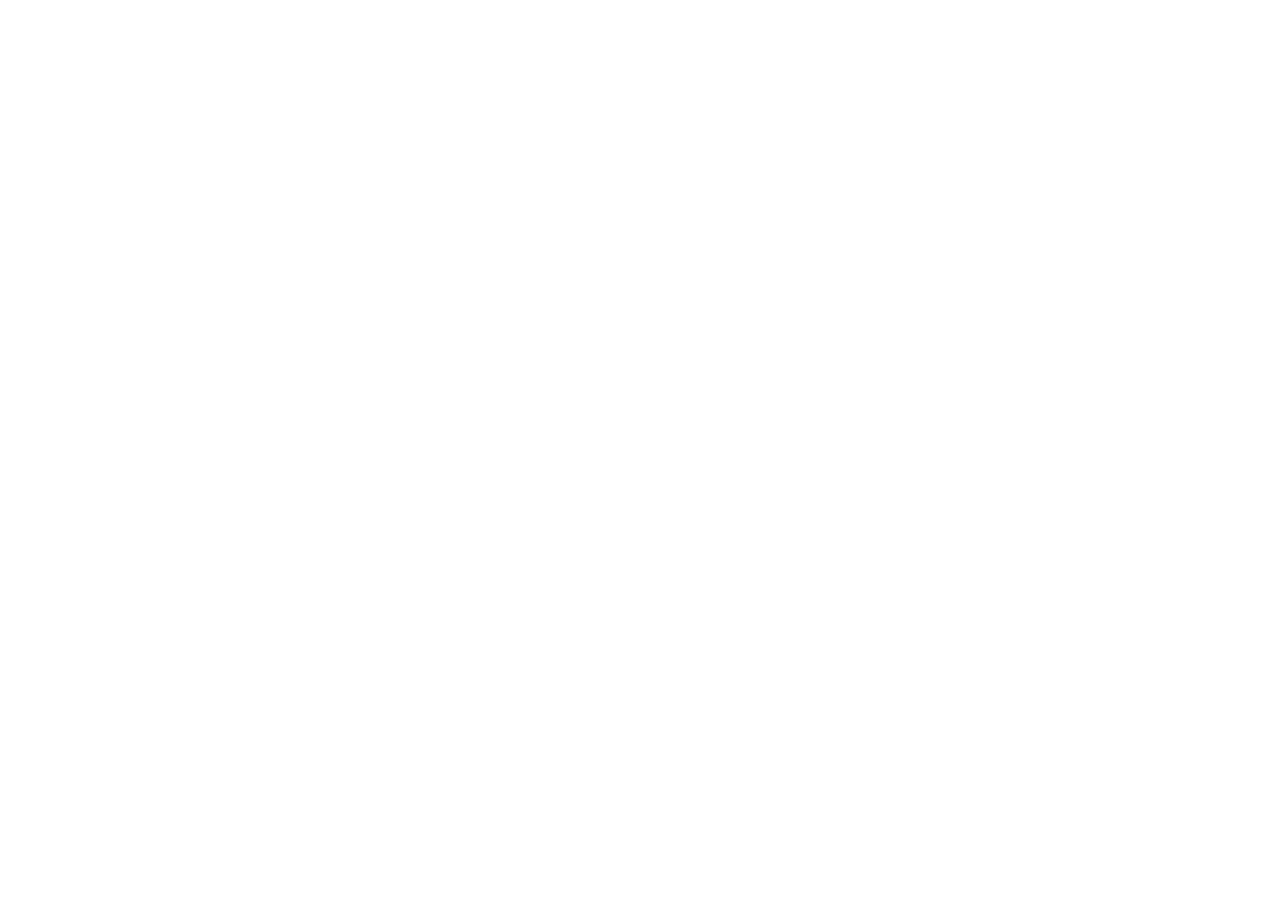
==== index.html @ 67d92de6 "first commit" ====
<!DOCTYPE html>
<html lang="en">

<head>
    <meta charset="UTF-8">
    <meta name="viewport" content="width=device-width, initial-scale=1.0">
    <meta http-equiv="X-UA-Compatible" content="ie=edge">
    <title>Document</title>
    <link rel="stylesheet" href="https://res.wx.qq.com/open/libs/weui/1.1.3/weui.min.css">
</head>

<body>
    <div id="app">
        <!-- <p>
            <router-link to="/foo">Go to Foo</router-link>
            <router-link to="/bar">Go to Bar</router-link>
        </p> -->
        <nav-header></nav-header>
        <button-counter></button-counter>
        <!-- 路由出口 -->
        <!-- 路由匹配到的组件将渲染在这里 -->
        <router-view></router-view>
    </div>
    <script src="https://cdn.jsdelivr.net/npm/vue@2.6.10/dist/vue.js"></script>
    <script src="https://unpkg.com/vue-router/dist/vue-router.js"></script>
    <script type="text/javascript" src="https://res.wx.qq.com/open/libs/weuijs/1.1.4/weui.min.js"></script>
    <!-- 引入全局组件 -->
    <script src="./components/button-counter.js"></script>
    <script src="./components/nav.js"></script>
    <script type="text/javascript">
        const Foo = { template: '<div>foo</div>' }
        const Bar = { template: '<div>bar</div>' }
        const routes = [
            { path: '/foo', component: Foo },
            { path: '/bar', component: Bar }
        ]
        const router = new VueRouter({
            routes // (缩写) 相当于 routes: routes
        })
        const app = new Vue({
            router
        }).$mount('#app')

    </script>
</body>

</html>
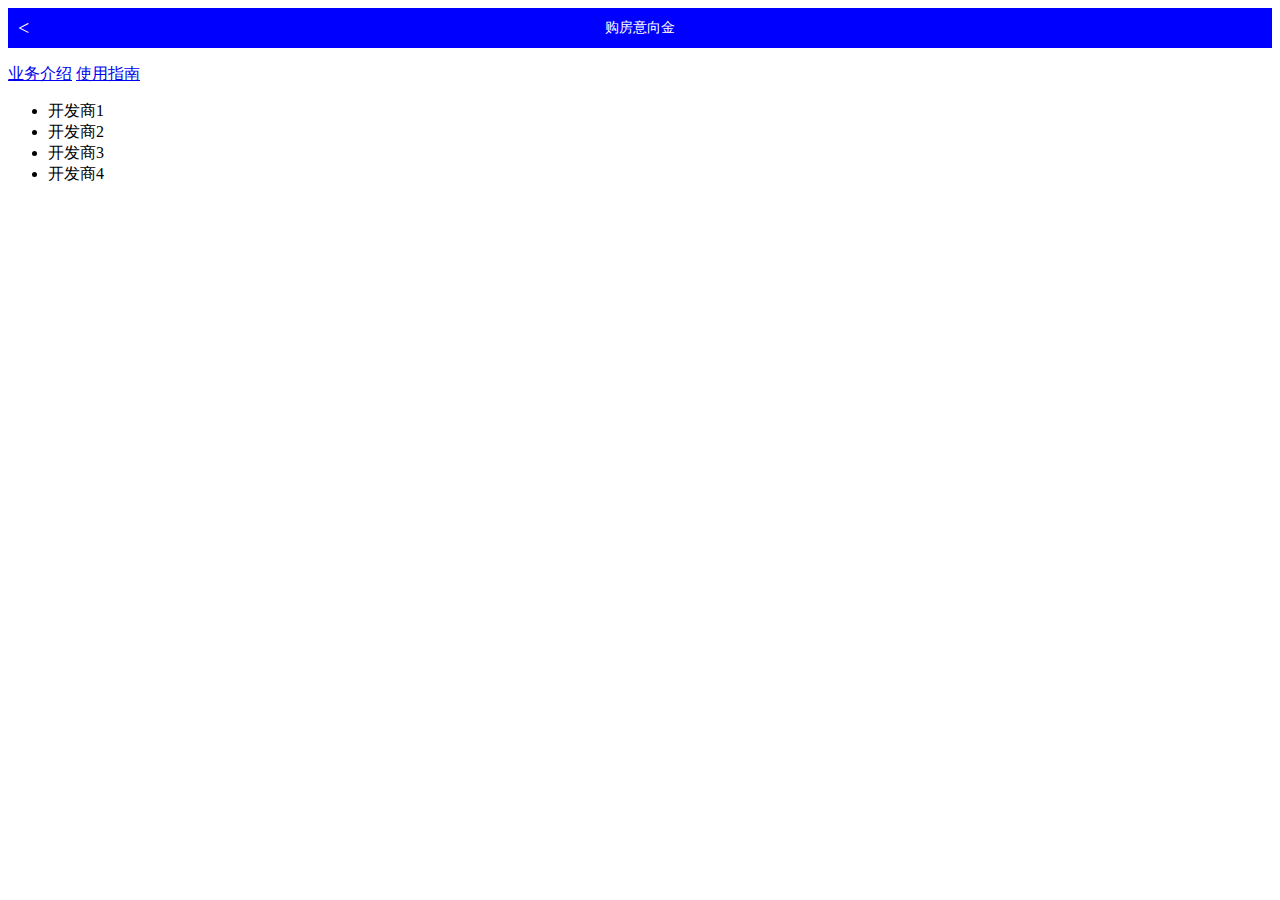
==== commit bbbf16be: "模块化" ====
--- a/index.html
+++ b/index.html
@@ -5,43 +5,25 @@
     <meta charset="UTF-8">
     <meta name="viewport" content="width=device-width, initial-scale=1.0">
     <meta http-equiv="X-UA-Compatible" content="ie=edge">
-    <title>Document</title>
-    <link rel="stylesheet" href="https://res.wx.qq.com/open/libs/weui/1.1.3/weui.min.css">
+    <title>require+vue实践</title>
+    <!-- <link rel="stylesheet" href="https://res.wx.qq.com/open/libs/weui/1.1.3/weui.min.css"> -->
+    <!-- <script src="https://cdn.jsdelivr.net/npm/vue@2.6.10/dist/vue.js"></script>
+    <script src="https://unpkg.com/vue-router/dist/vue-router.js"></script> -->
+
+    <script src="lib/vue.min.js"></script>
+    <script src="lib/vue-router.js"></script>
 </head>
 
 <body>
     <div id="app">
-        <!-- <p>
-            <router-link to="/foo">Go to Foo</router-link>
-            <router-link to="/bar">Go to Bar</router-link>
-        </p> -->
-        <nav-header></nav-header>
-        <button-counter></button-counter>
+        <v-header></v-header>
         <!-- 路由出口 -->
         <!-- 路由匹配到的组件将渲染在这里 -->
         <router-view></router-view>
     </div>
-    <script src="https://cdn.jsdelivr.net/npm/vue@2.6.10/dist/vue.js"></script>
-    <script src="https://unpkg.com/vue-router/dist/vue-router.js"></script>
-    <script type="text/javascript" src="https://res.wx.qq.com/open/libs/weuijs/1.1.4/weui.min.js"></script>
-    <!-- 引入全局组件 -->
-    <script src="./components/button-counter.js"></script>
-    <script src="./components/nav.js"></script>
-    <script type="text/javascript">
-        const Foo = { template: '<div>foo</div>' }
-        const Bar = { template: '<div>bar</div>' }
-        const routes = [
-            { path: '/foo', component: Foo },
-            { path: '/bar', component: Bar }
-        ]
-        const router = new VueRouter({
-            routes // (缩写) 相当于 routes: routes
-        })
-        const app = new Vue({
-            router
-        }).$mount('#app')
 
-    </script>
+    <script src="lib/require.min.js" data-main="js/main"></script>
+    <script src="js/require.config.js"></script>
 </body>
 
 </html>